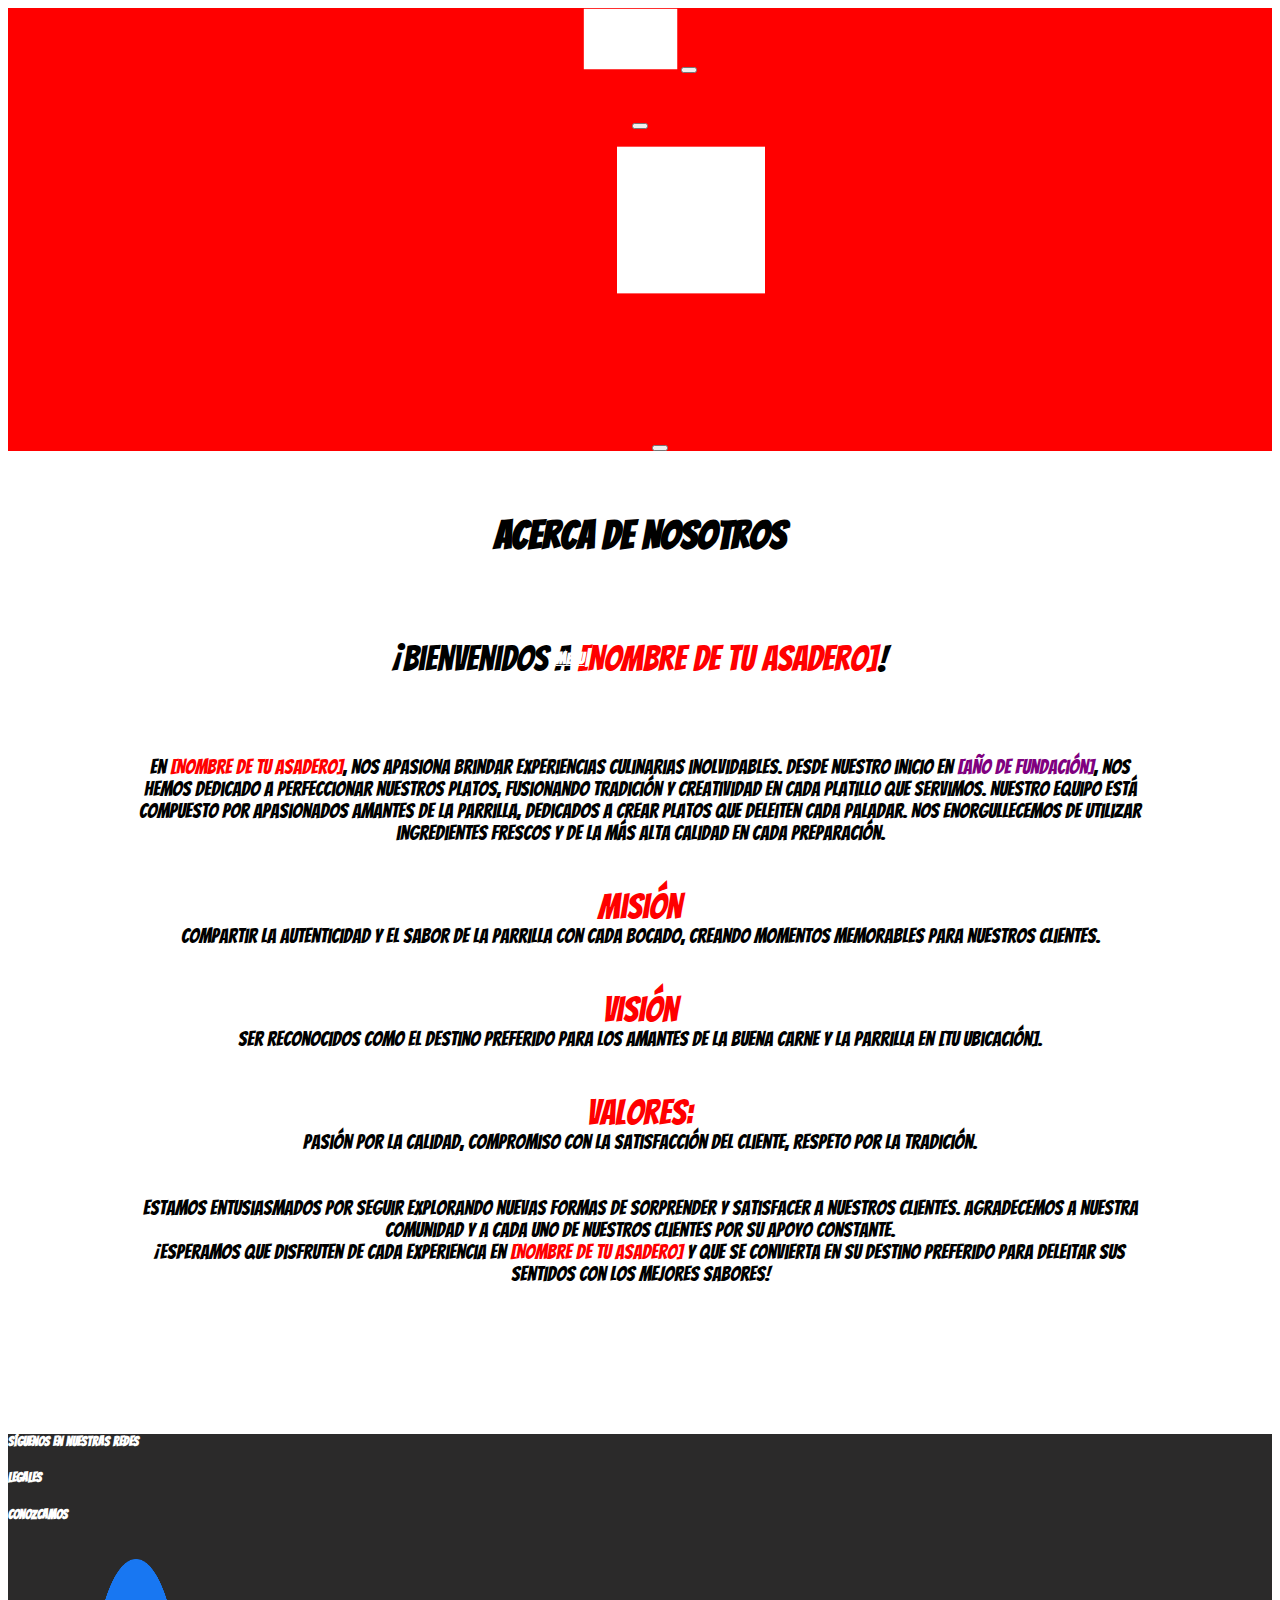
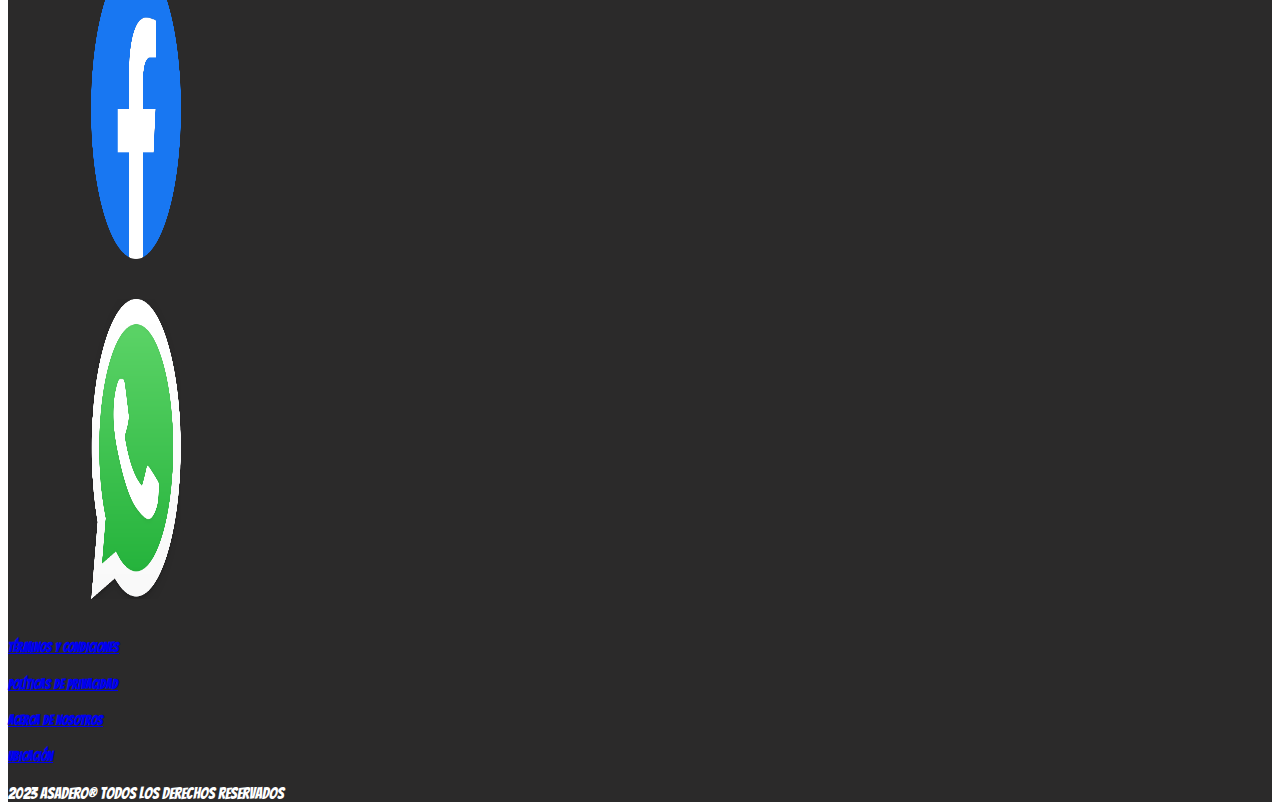
==== Views/Acerca_nosotros.html @ 12470fee "Add files via upload" ====
<!doctype html>
<html lang="es">
  <head>
    <meta charset="utf-8">
    <meta name="viewport" content="width=device-width, initial-scale=1">
    <title>Asadero | Acerca de Nosotros</title>
    <link href="https://cdn.jsdelivr.net/npm/bootstrap@5.3.2/dist/css/bootstrap.min.css" rel="stylesheet" integrity="sha384-T3c6CoIi6uLrA9TneNEoa7RxnatzjcDSCmG1MXxSR1GAsXEV/Dwwykc2MPK8M2HN" crossorigin="anonymous">
    <script src="https://cdn.jsdelivr.net/npm/bootstrap@5.3.2/dist/js/bootstrap.bundle.min.js" integrity="sha384-C6RzsynM9kWDrMNeT87bh95OGNyZPhcTNXj1NW7RuBCsyN/o0jlpcV8Qyq46cDfL" crossorigin="anonymous"></script>
    <script src="https://cdn.jsdelivr.net/npm/@popperjs/core@2.11.8/dist/umd/popper.min.js" integrity="sha384-I7E8VVD/ismYTF4hNIPjVp/Zjvgyol6VFvRkX/vR+Vc4jQkC+hVqc2pM8ODewa9r" crossorigin="anonymous"></script>
    <script src="https://cdn.jsdelivr.net/npm/bootstrap@5.3.2/dist/js/bootstrap.min.js" integrity="sha384-BBtl+eGJRgqQAUMxJ7pMwbEyER4l1g+O15P+16Ep7Q9Q+zqX6gSbd85u4mG4QzX+" crossorigin="anonymous"></script>
    <link rel="preconnect" href="https://fonts.googleapis.com">
    <link rel="preconnect" href="https://fonts.gstatic.com" crossorigin>
    <link href="https://fonts.googleapis.com/css2?family=Bangers&family=Lato:wght@100&display=swap" rel="stylesheet">
    <link rel="stylesheet" href="/Css/style.css">
    <link rel="stylesheet" href="/Css/Acerca_nosotros.css">
    <script src="Js/general.js"></script>
</head>
  <body>
    <header>
        <nav class="menu_base navbar navbar-expand-lg" style="background-color:rgb(255, 0, 0);" data-bs-theme="tertiary">
                <div class="container-fluid">
                    <a class="navbar-brand" href="#"><img src="../Images/productos.png" alt="" class="img-fluid" width="95px"></a>
                    <button class="navbar-toggler" type="button" data-bs-toggle="offcanvas" data-bs-target="#offcanvasNavbar" aria-controls="offcanvasNavbar" aria-label="Toggle navigation">
                        <span class="navbar-toggler-icon"></span>
                    </button>
                    <div class="offcanvas offcanvas-end" tabindex="-1" id="offcanvasNavbar" aria-labelledby="offcanvasNavbarLabel">
                        <div class="offcanvas-header">
                            <h5 class="offcanvas-title" id="offcanvasNavbarLabel"></h5> <br>
                            <button type="button" class="btn-close" data-bs-dismiss="offcanvas" aria-label="Close"></button>
                            <div class="offcanvas-body">
                                <ul class="navbar-nav me-auto my- my-lg-0 navbar-nav-scroll" style="--bs-scroll-height: 500px;">
                                    <a class="menu_img_opt navbar-brand text-center" href="#"><img src="../Images/productos.png" alt="" class="img-fluid" width="150px" height="150px" id="Logoinicio" width="5px" height="5px"></a>
                                    <div class="navbar-nav">
                                        <a class="nav-link"  href="../index.html"><h4>Menu</h4></a>
                                        <a class="nav-link" href="Ubicacion.html"><h4>Ubicación</h4></a>
                                        <a class="nav-link active" aria-current="page" href="Acerca_nosotros.html"><h4>Acerca de Nosotros</h4></a>
                                    </div>
                                </ul>
                            </div>
                        </div>
    
                        <div class="collapse navbar-collapse" id="navbarScroll">
                            <ul class="navbar-nav me-auto my-2 my-lg-0 navbar-nav-scroll" style="--bs-scroll-height: 500px;">
                                <!-- <a class="navbar-brand" href="MENU.HTML">Asadero</a> -->
                                <button class="navbar-toggler" type="button" data-bs-toggle="collapse" data-bs-target="#navbarNavAltMarkup" aria-controls="navbarNavAltMarkup" aria-expanded="false" aria-label="Toggle navigation">
                                    <span class="navbar-toggler-icon"></span>
                                </button>
                                <div class="collapse navbar-collapse menu_option" id="navbarNavAltMarkup">
                                    <div class="navbar-nav">
                                        <a class="nav-link" href="../index.html"><h4>Menu</h4></a>
                                        <a class="nav-link" href="Ubicacion.html"><h4>Ubicación</h4></a>
                                        <a class="nav-link active" aria-current="page" href="Acerca_nosotros.html"><h4>Acerca de Nosotros</h4></a>
                                    </div>
                                </div>
                            </ul>
                        </div>
                </div>
        </nav>
    </header>


    <div class="Info">
        <center>

            <h1>Acerca de Nosotros <br></h1><br>
            <p><p class="Titulos">¡Bienvenidos a <font color="red">[Nombre de tu Asadero]</font>!</p> <br>
                <br>
                En <font color="red">[Nombre de tu Asadero]</font>, nos apasiona brindar experiencias culinarias inolvidables. Desde nuestro inicio en <font color="purple">[año de fundación]</font>, nos hemos dedicado a perfeccionar nuestros platos, fusionando tradición y creatividad en cada platillo que servimos.
                Nuestro equipo está compuesto por apasionados amantes de la parrilla, dedicados a crear platos que deleiten cada paladar. Nos enorgullecemos de utilizar ingredientes frescos y de la más alta calidad en cada preparación.
                

                <br><br><br>
                <font color="red" class="Titulos">Misión </font><br> Compartir la autenticidad y el sabor de la parrilla con cada bocado, creando momentos memorables para nuestros clientes.

                <br><br><br>
                <font color="red" class="Titulos">Visión </font><br> Ser reconocidos como el destino preferido para los amantes de la buena carne y la parrilla en [tu ubicación].

                <br><br><br>
                <font color="red" class="Titulos">Valores:</font> <br>Pasión por la calidad, compromiso con la satisfacción del cliente, respeto por la tradición.
                <br><br><br>
                Estamos entusiasmados por seguir explorando nuevas formas de sorprender y satisfacer a nuestros clientes. Agradecemos a nuestra comunidad y a cada uno de nuestros clientes por su apoyo constante.
                <br>
                ¡Esperamos que disfruten de cada experiencia en <font color="red">[Nombre de tu Asadero]</font> y que se convierta en su destino preferido para deleitar sus sentidos con los mejores sabores!
            </p>
                
            <br><br>
            <img src="..\images/productos.png" alt="">
        </center>
    </div>



    <footer>
        <div class="container-fluid">
            <div class="row p-3 ms-4">
                <div class="col-sm-1 col-md-4 col-lg-4 p-0 m-auto text-center" id="TextoIndex1">
                <h5>Síguenos en nuestras redes</h5>
                </div>

                <div class="col-sm-1 col-md-4 col-lg-4 p-0 m-auto text-center" id="TextoIndex1">
                    <h5>Legales</h5>
                </div>

                <div class="col-sm-1 col-md-4 col-lg-4 p-0 m-auto text-center" id="TextoIndex1">
                    <h5>Conozcamos</h5>
                </div>
            </div>

            <div class="row text-center pt-3">
                
                <div class="col-sm-1 col-md-1 col-lg-1 p-0 m-auto piepagina" id="TextoIndex1">
                  <a href="https://www.facebook.com" target="_blank"><img src="..\Images/facebook.png" class="img-fluid" alt="..." width="90" height="300"></a> 
                </div>
                <div class="col-sm-1 col-md-1 col-lg12 p-0 m-auto piepagina" id="TextoIndex1">
                  <a href="https://wa.link/l7uked" target="_blank"><img src="..\Images/whatsapp.png" class="img-fluid" alt="..." width="90" height="300"></a> 
                </div>
                <div class="col-sm-1 col-md-3 col-lg-3 p-0 m-auto" id="TextoIndex1">
                    <a class="nav-link " href="Terminos_condiciones.html"><h5>Términos y condiciones</h5></a>
                    <a class="nav-link" href="Politica_privacidad.html"><h5>Políticas de privacidad</h5></a>
                </div>
                <div class="col-sm-1 col-md-3 col-lg-3 p-0 m-auto" id="TextoIndex1">
                    <a class="nav-link" href="Acerca_nosotros.html"><h5>Acerca de Nosotros</h5></a>
                    <a class="nav-link" href="Ubicacion.html"><h5>Ubicación</h5></a>
                </div>
            </div>
            <div class="row p-3">
                <div class="col  text-center">
                    2023 asadero® Todos los derechos reservados
                </div>
            </div>
          </div>
    </footer>

</body>
</html>
---- Css/style.css ----
*
{
    font-family: 'Bangers', sans-serif;
}

.menu_base
{
    background-color:#ff0000;
    text-align: center;
}

.menu_base a
{
    color: rgb(255, 0, 0);
}

.menu_option
{
    position: absolute;
    left: 40%;
    bottom: 15%;
}

.menu_option a
{
    color: white;
}

.menu_img_opt
{
    position: relative;
    left: 2.5%;
}

.Productos_main
{
    margin: 3%;
}

.Productos_main2
{
    margin: 3%;
}

.button1
{
    position: relative;
    border-radius: 15px;
    border-style: hidden;
    background-color: yellow;
    color: black;
    font-size: 60px;
    bottom: 175px;
    left: 45%;
}

@media only screen and (max-width: 600px) {

    .Productos_main2 img {
        width: 100%;
    }

    .button1 {
        bottom: 100px;
        font-size: 30px;
        left: 50%;
    }
}

.Productos
{
    margin: 5%;    
}

.fontcuerpo
{
    font-family: 'Lato:wght', sans-serif;
}

.Titulo1
{
    color: #ff2600;
}

#botonarriba
{
    position: fixed;
    bottom: 20px;
    right: 20px;
    width: 40px;
    visibility: hidden;
}

footer
{
    background-color: rgb(43, 42, 42);
    color: white;
}

.piepagina
{
    position: relative;
    left: 45px;
    margin: 3%;
}

@media only screen and (max-width: 600px) {

    .piepagina{
        left: 15px;
    }
    .pietexto{
        left: 90px;
    }
}
---- Css/Acerca_nosotros.css ----
.Titulos{
    font-size: 35px;
}

.Info{
    font-size: 20px;
    margin-left: 10%;
    margin-right: 10%;
    margin-top: 5%;
    margin-bottom: 5%;
}

.Info2{
    font-size: 20px;
    margin-left: 10%;
    margin-right: 10%;
    margin-top: 5%;
    margin-bottom: 5%;
    font-family: 'Lato:wght', sans-serif;
}
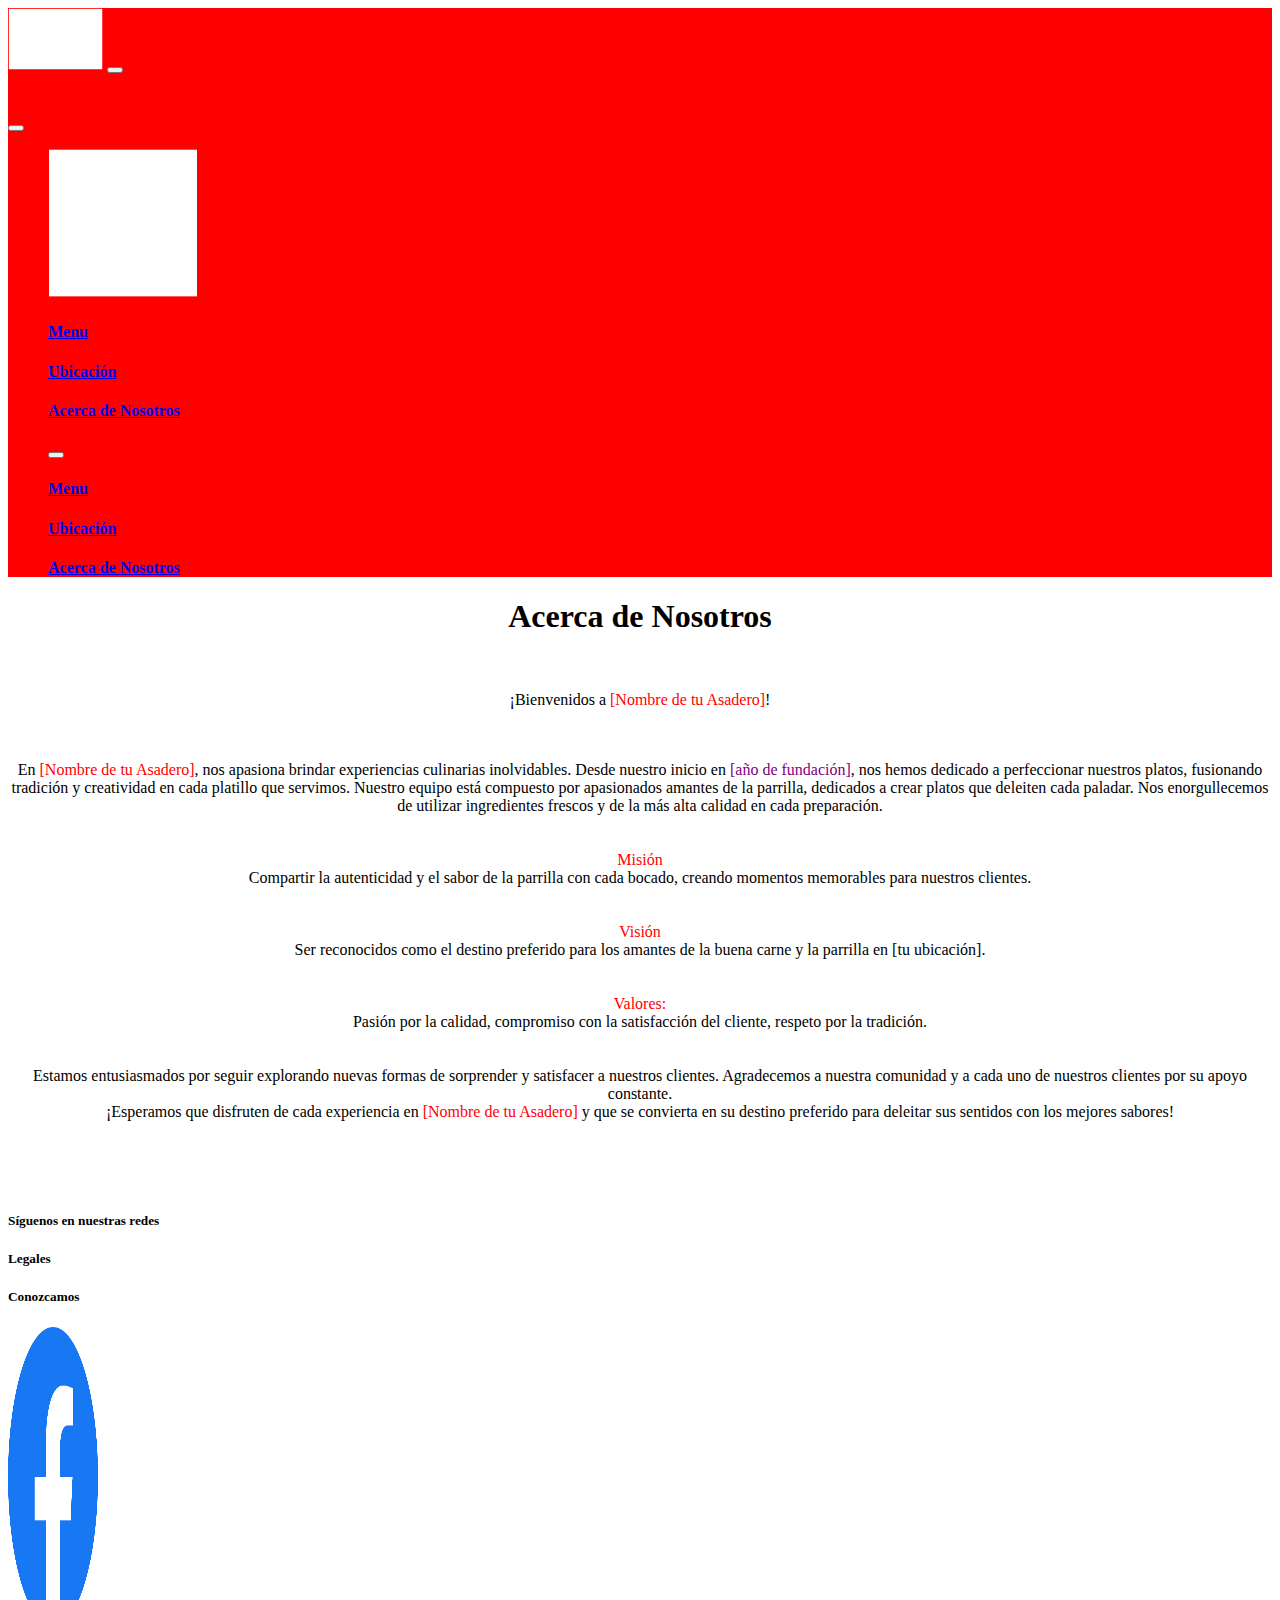
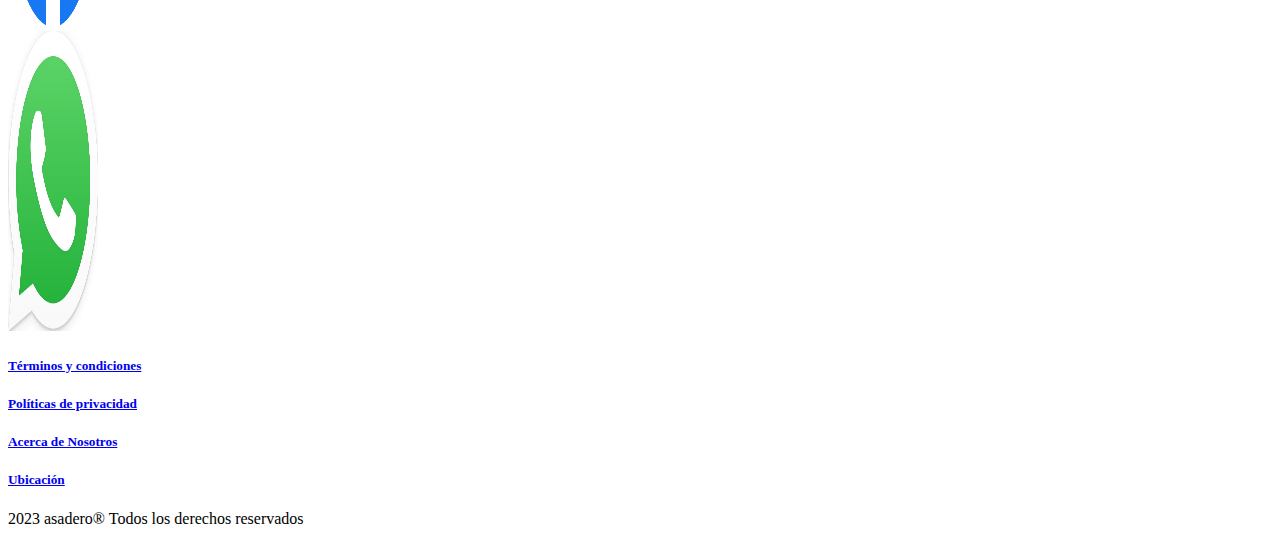
==== commit 99152cd0: "Add files via upload" ====
--- a/Views/Acerca_nosotros.html
+++ b/Views/Acerca_nosotros.html
@@ -11,8 +11,8 @@
     <link rel="preconnect" href="https://fonts.googleapis.com">
     <link rel="preconnect" href="https://fonts.gstatic.com" crossorigin>
     <link href="https://fonts.googleapis.com/css2?family=Bangers&family=Lato:wght@100&display=swap" rel="stylesheet">
-    <link rel="stylesheet" href="/Css/style.css">
-    <link rel="stylesheet" href="/Css/Acerca_nosotros.css">
+    <link rel="stylesheet" href="Css/style.css">
+    <link rel="stylesheet" href="Css/Acerca_nosotros.css">
     <script src="Js/general.js"></script>
 </head>
   <body>
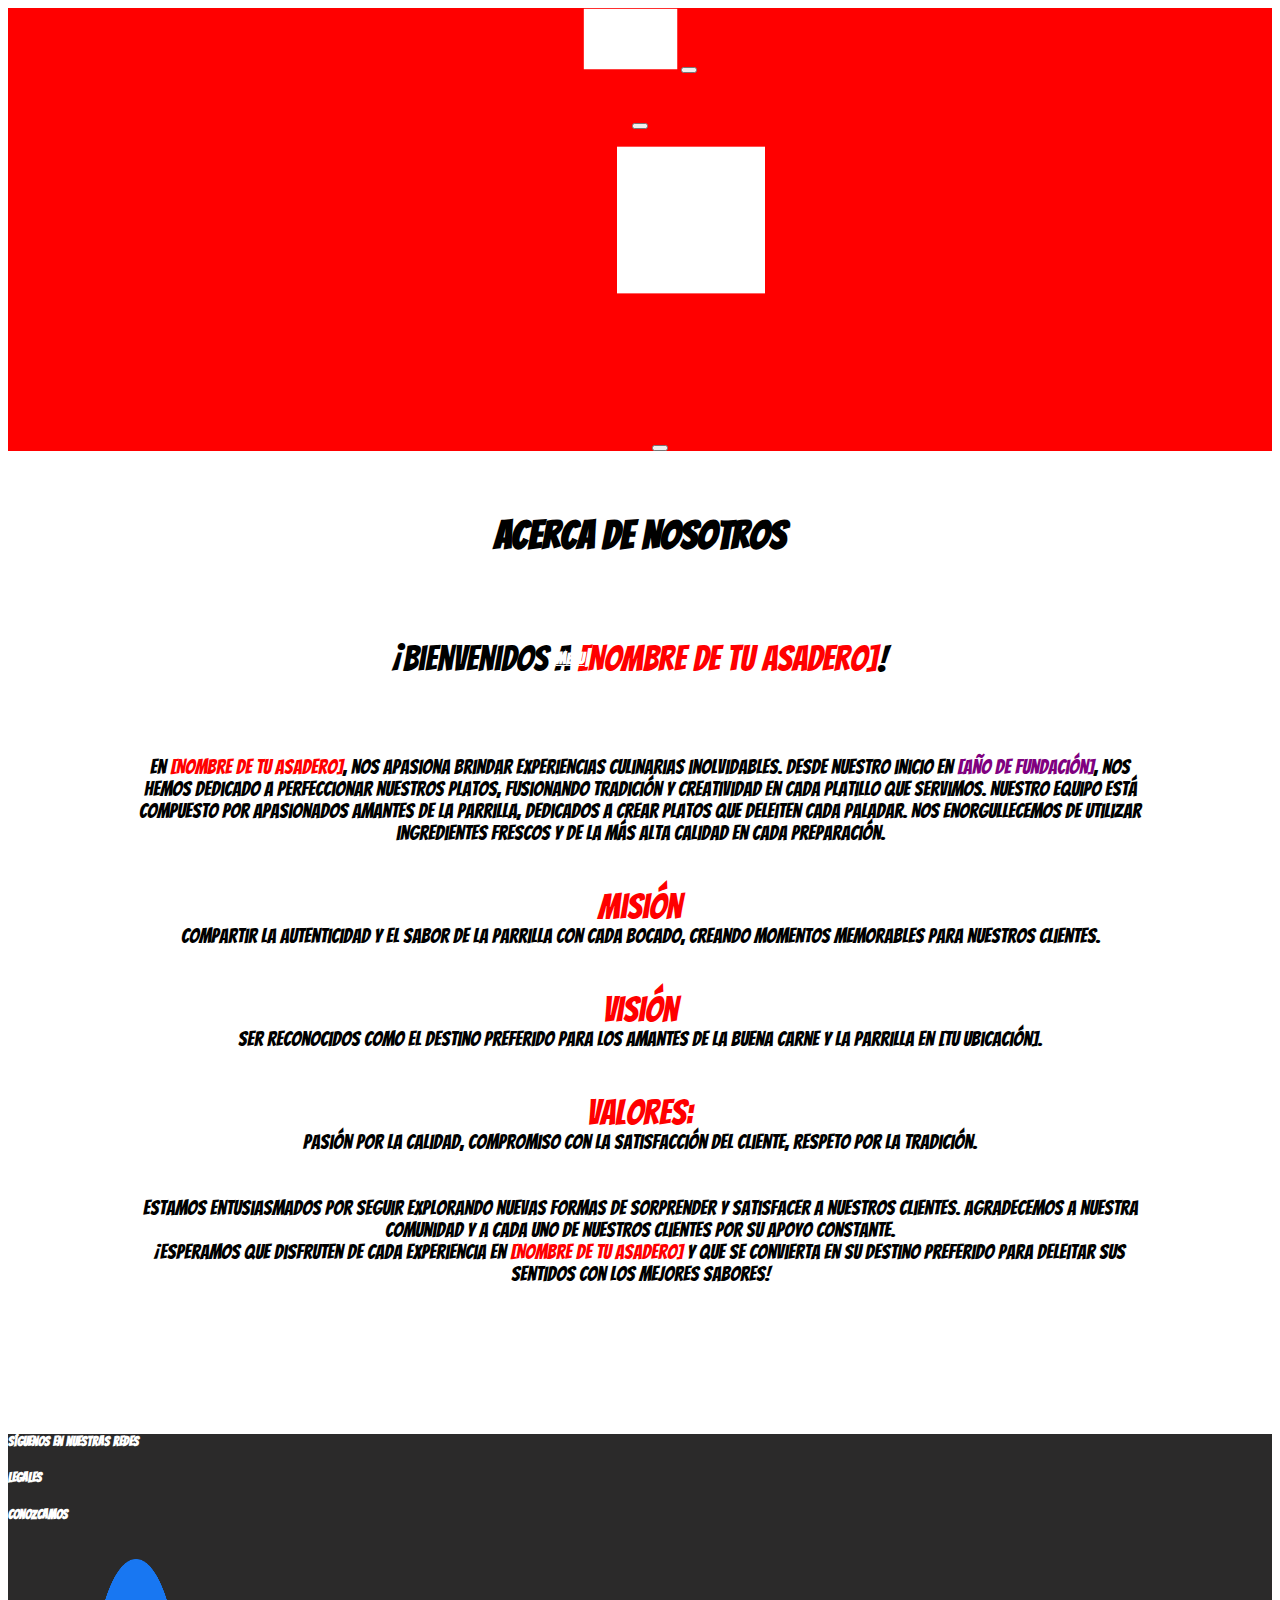
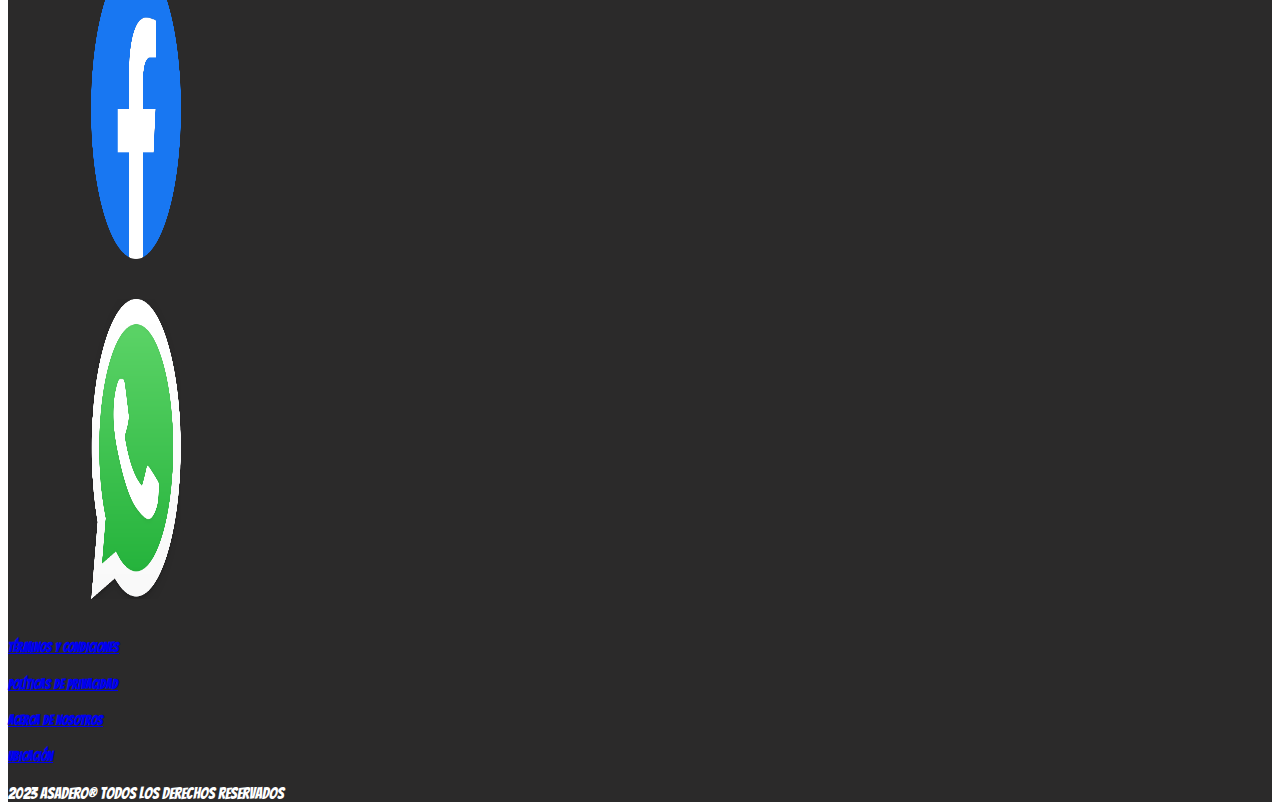
==== commit 30e22be7: "original/main" ====
--- a/Views/Acerca_nosotros.html
+++ b/Views/Acerca_nosotros.html
@@ -11,8 +11,8 @@
     <link rel="preconnect" href="https://fonts.googleapis.com">
     <link rel="preconnect" href="https://fonts.gstatic.com" crossorigin>
     <link href="https://fonts.googleapis.com/css2?family=Bangers&family=Lato:wght@100&display=swap" rel="stylesheet">
-    <link rel="stylesheet" href="Css/style.css">
-    <link rel="stylesheet" href="Css/Acerca_nosotros.css">
+    <link rel="stylesheet" href="../Css/style.css">
+    <link rel="stylesheet" href="../Css/Acerca_nosotros.css">
     <script src="Js/general.js"></script>
 </head>
   <body>
--- a/Css/style.css
+++ b/Css/style.css
@@ -0,0 +1,115 @@
+*
+{
+    font-family: 'Bangers', sans-serif;
+}
+
+.menu_base
+{
+    background-color:#ff0000;
+    text-align: center;
+}
+
+.menu_base a
+{
+    color: rgb(255, 0, 0);
+}
+
+.menu_option
+{
+    position: absolute;
+    left: 40%;
+    bottom: 15%;
+}
+
+.menu_option a
+{
+    color: white;
+}
+
+.menu_img_opt
+{
+    position: relative;
+    left: 2.5%;
+}
+
+.Productos_main
+{
+    margin: 3%;
+}
+
+.Productos_main2
+{
+    margin: 3%;
+}
+
+.button1
+{
+    position: relative;
+    border-radius: 15px;
+    border-style: hidden;
+    background-color: yellow;
+    color: black;
+    font-size: 60px;
+    bottom: 175px;
+    left: 45%;
+}
+
+@media only screen and (max-width: 600px) {
+
+    .Productos_main2 img {
+        width: 100%;
+    }
+
+    .button1 {
+        bottom: 100px;
+        font-size: 30px;
+        left: 50%;
+    }
+}
+
+.Productos
+{
+    margin: 5%;    
+}
+
+.fontcuerpo
+{
+    font-family: 'Lato:wght', sans-serif;
+}
+
+.Titulo1
+{
+    color: #ff2600;
+}
+
+#botonarriba
+{
+    position: fixed;
+    bottom: 20px;
+    right: 20px;
+    width: 40px;
+    visibility: hidden;
+}
+
+footer
+{
+    background-color: rgb(43, 42, 42);
+    color: white;
+}
+
+.piepagina
+{
+    position: relative;
+    left: 45px;
+    margin: 3%;
+}
+
+@media only screen and (max-width: 600px) {
+
+    .piepagina{
+        left: 15px;
+    }
+    .pietexto{
+        left: 90px;
+    }
+}--- a/Css/Acerca_nosotros.css
+++ b/Css/Acerca_nosotros.css
@@ -0,0 +1,20 @@
+.Titulos{
+    font-size: 35px;
+}
+
+.Info{
+    font-size: 20px;
+    margin-left: 10%;
+    margin-right: 10%;
+    margin-top: 5%;
+    margin-bottom: 5%;
+}
+
+.Info2{
+    font-size: 20px;
+    margin-left: 10%;
+    margin-right: 10%;
+    margin-top: 5%;
+    margin-bottom: 5%;
+    font-family: 'Lato:wght', sans-serif;
+}